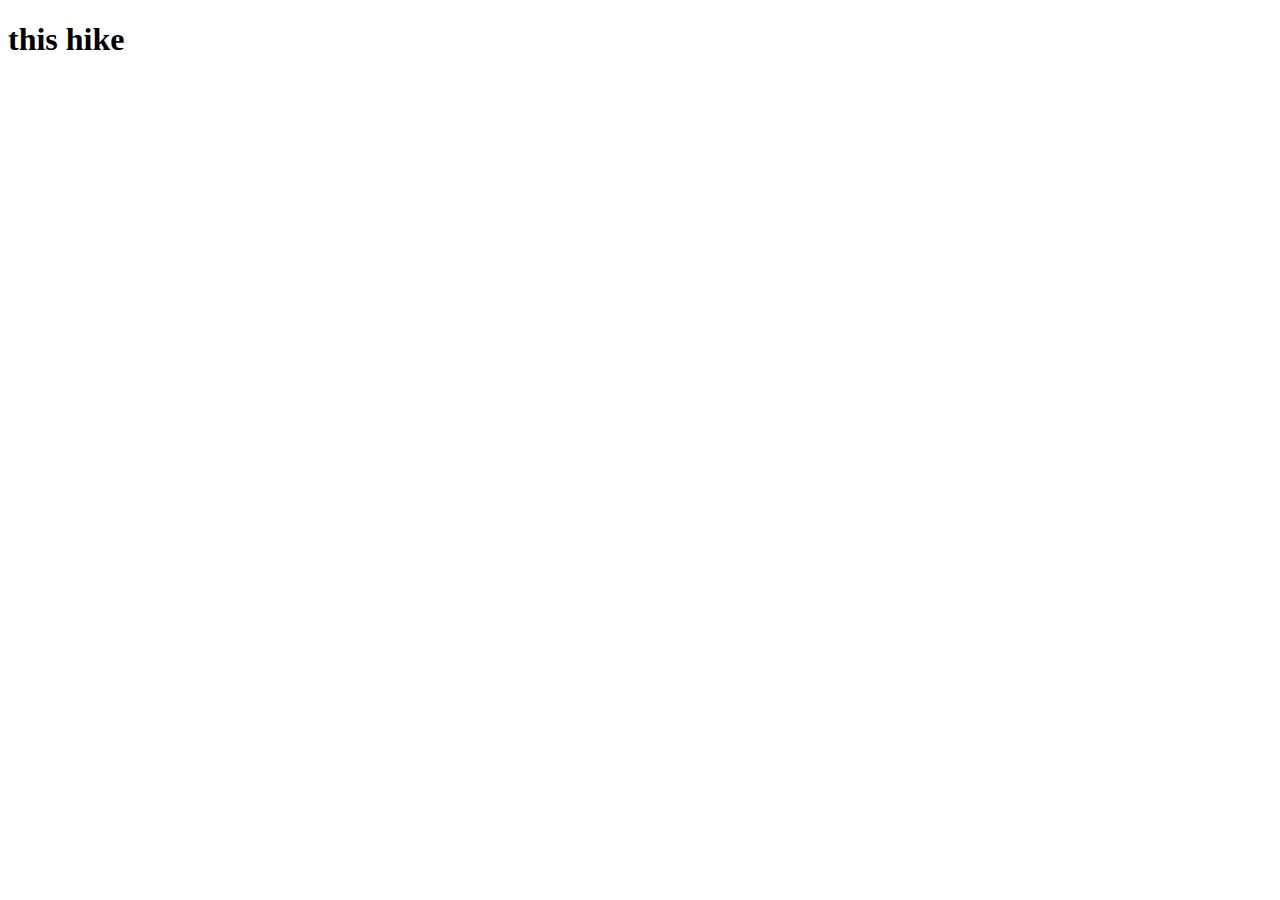
==== eachHike.html @ 4f2bdcfe "Finish demo09" ====
<!DOCTYPE html>
<html lang="en">

<head>
    <title>My BCIT Project</title>
    <meta name="comp1800 template" content="My 1800 App">

    <!------------------------>
    <!-- Required meta tags -->
    <!------------------------>
    <meta charset="utf-8">
    <meta name="viewport" content="width=device-width, initial-scale=1">

    <!------------------------------------------>
    <!-- Bootstrap Library CSS JS CDN go here -->
    <!------------------------------------------>
    <link href="https://cdn.jsdelivr.net/npm/bootstrap@5.3.2/dist/css/bootstrap.min.css" rel="stylesheet"
        integrity="sha384-T3c6CoIi6uLrA9TneNEoa7RxnatzjcDSCmG1MXxSR1GAsXEV/Dwwykc2MPK8M2HN" crossorigin="anonymous">
    <script src="https://cdn.jsdelivr.net/npm/bootstrap@5.3.2/dist/js/bootstrap.bundle.min.js"
        integrity="sha384-C6RzsynM9kWDrMNeT87bh95OGNyZPhcTNXj1NW7RuBCsyN/o0jlpcV8Qyq46cDfL" crossorigin="anonymous">
    </script>

    <!-------------------------------------------------------->
    <!-- Firebase 8 Library related CSS, JS, JQuery go here -->
    <!-------------------------------------------------------->
    <script src="https://ajax.googleapis.com/ajax/libs/jquery/3.5.1/jquery.min.js"></script>
    <script src="https://www.gstatic.com/firebasejs/8.10.0/firebase-app.js"></script>
    <script src="https://www.gstatic.com/firebasejs/8.10.0/firebase-firestore.js"></script>
    <script src="https://www.gstatic.com/firebasejs/8.10.0/firebase-auth.js"></script>
    <script src="https://www.gstatic.com/firebasejs/ui/4.8.1/firebase-ui-auth.js"></script> 
    <link type="text/css" rel="stylesheet" href="https://www.gstatic.com/firebasejs/ui/4.8.1/firebase-ui-auth.css" />

    <!-------------------------------------------->
    <!-- Other libraries and styles of your own -->
    <!-------------------------------------------->
    <!-- <link href="https://fonts.googleapis.com/icon?family=Material+Icons" rel="stylesheet"> -->
    <!-- <link rel="stylesheet" href="./styles/style.css"> -->

</head>

<body>
    <!------------------------------>
    <!-- Your HTML Layout go here -->
    <!------------------------------>

    <!-- our own navbar goes here -->
    <nav id="navbarPlaceholder"></nav>

    <!-- the body of your page goes here -->
    <!-- stuff -->
    <div class="container">
        <h1><span id="hikeName"> this hike</span></h1>
        <img class="hike-img responsive" src="" />
        <div id="details-go-here"></div>
    </div>

    <!-- our own footer goes here-->
    <nav id="footerPlaceholder"></nav>

    <!---------------------------------------------->
    <!-- Your own JavaScript functions go here    -->
    <!---------------------------------------------->
    <script src="./scripts/firebaseAPI_TEAM99.js"></script>
    <script src="./scripts/skeleton.js"></script>
    <script src="./scripts/eachHike.js"></script>
    <!-- <script src="./scripts/script.js"></script> -->

</body>

</html>
---- styles/style.css ----
/*-------------------------------------
 * customize material design icon sizes 
 *-------------------------------------
 */

.material-icons.md-18 { font-size: 18px; }
.material-icons.md-24 { font-size: 24px; }
.material-icons.md-36 { font-size: 36px; }
.material-icons.md-48 { font-size: 48px; }

.responsive {
      width: 100%;
      height: auto;
}
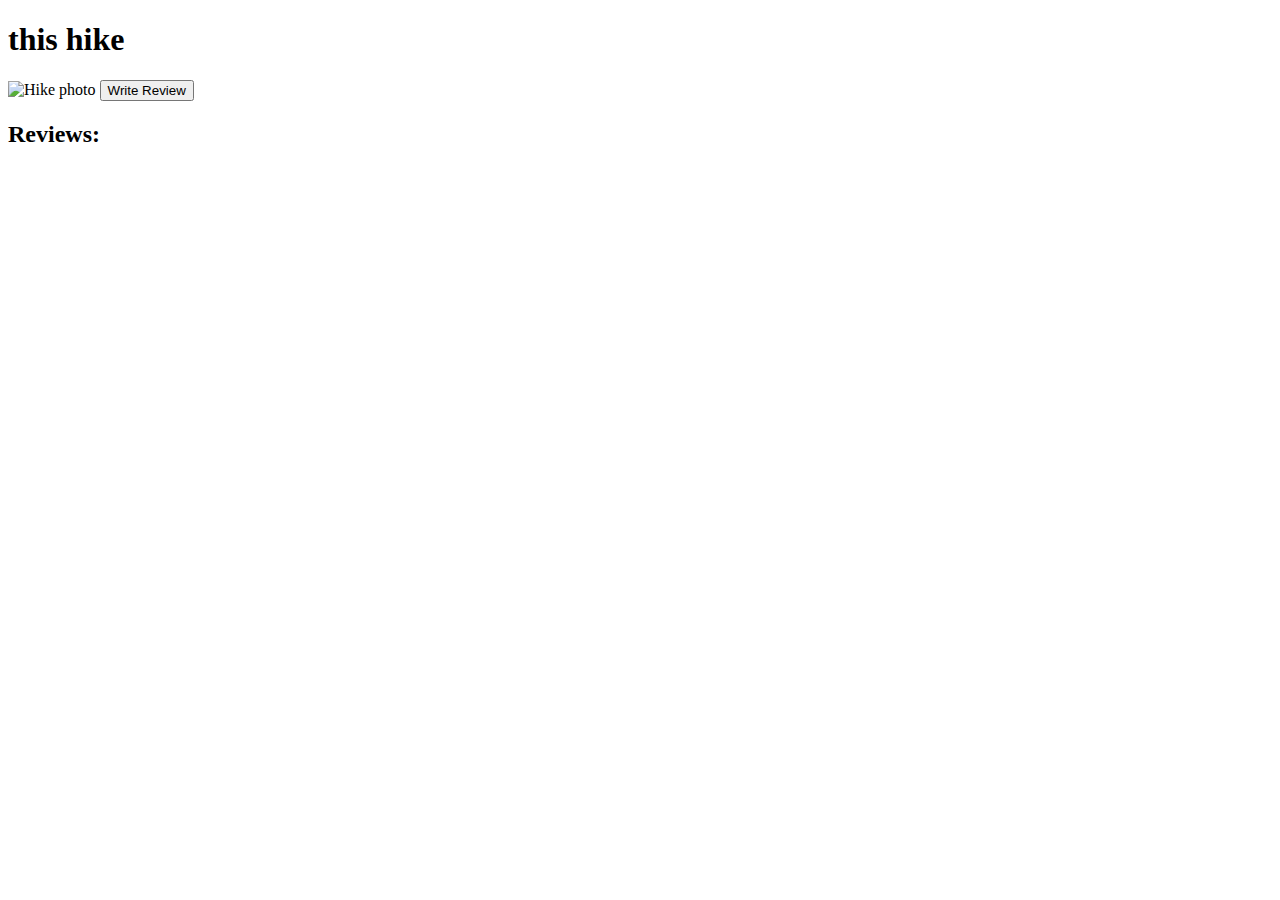
==== commit 17517432: "Fix bug linking profile.js" ====
--- a/eachHike.html
+++ b/eachHike.html
@@ -33,8 +33,8 @@
     <!-------------------------------------------->
     <!-- Other libraries and styles of your own -->
     <!-------------------------------------------->
-    <!-- <link href="https://fonts.googleapis.com/icon?family=Material+Icons" rel="stylesheet"> -->
-    <!-- <link rel="stylesheet" href="./styles/style.css"> -->
+    <link href="https://fonts.googleapis.com/icon?family=Material+Icons" rel="stylesheet">
+    <link rel="stylesheet" href="./styles/style.css">
 
 </head>
 
@@ -48,11 +48,45 @@
 
     <!-- the body of your page goes here -->
     <!-- stuff -->
+
     <div class="container">
-        <h1><span id="hikeName"> this hike</span></h1>
-        <img class="hike-img responsive" src="" />
+        <h1><span id="hikeName">this hike</span></h1>
+        <div class="position-relative">
+            <img class="hike-img responsive" src="" alt="Hike photo">
+            <button class="btn btn-primary position-absolute bottom-0 end-0 m-3"
+                onclick="saveHikeDocumentIDAndRedirect()">Write Review</button>
+        </div>
+    </div>
+
+    <!-- Demo 10 part 3 - placeholder and template for reviews -->
+    <div class="container">
+        <h2>Reviews:</h2>
         <div id="details-go-here"></div>
+        <!-- Here is the container for cards with horizontal scrolling -->
+        <div class="card-container">
+            <div id="reviewCardGroup" class="row row-cols-auto">
+                <!-- Add your card templates here -->
+            </div>
+        </div>
     </div>
+    
+    <!-- Template for review cards -->
+    <template id="reviewCardTemplate">
+        <div class="card bg-secondary">
+            <img class="card-img-top">
+            <div class="card-body bg-light">
+                <h5 class="title">placeholder</h5>
+                <p class="star-rating"></p>
+                <p class="time">placeholder</p>
+                <p class="level">placeholder</p>
+                <p class="season">placeholder</p>
+                <p class="scrambled">placeholder</p>
+                <p class="flooded">placeholder</p>
+                <br>
+                <p class="description">This card has supporting text below as a natural lead-in to additional content.</p>
+            </div>
+        </div>
+    </template>
 
     <!-- our own footer goes here-->
     <nav id="footerPlaceholder"></nav>
--- a/styles/style.css
+++ b/styles/style.css
@@ -12,4 +12,19 @@
 .responsive {
       width: 100%;
       height: auto;
+}
+
+/* Add CSS styles for the card container with vertical scrolling */
+.card-container {
+      max-height: 350px;
+      /* Adjust the maximum height as needed */
+      overflow-y: auto;
+}
+
+/* Style the individual cards as needed */
+.card {
+      width: 45%;
+      /* Adjust the width as per your design, leaving a little space for margins */
+      margin: 2%;
+      /* Add margin between cards */
 }